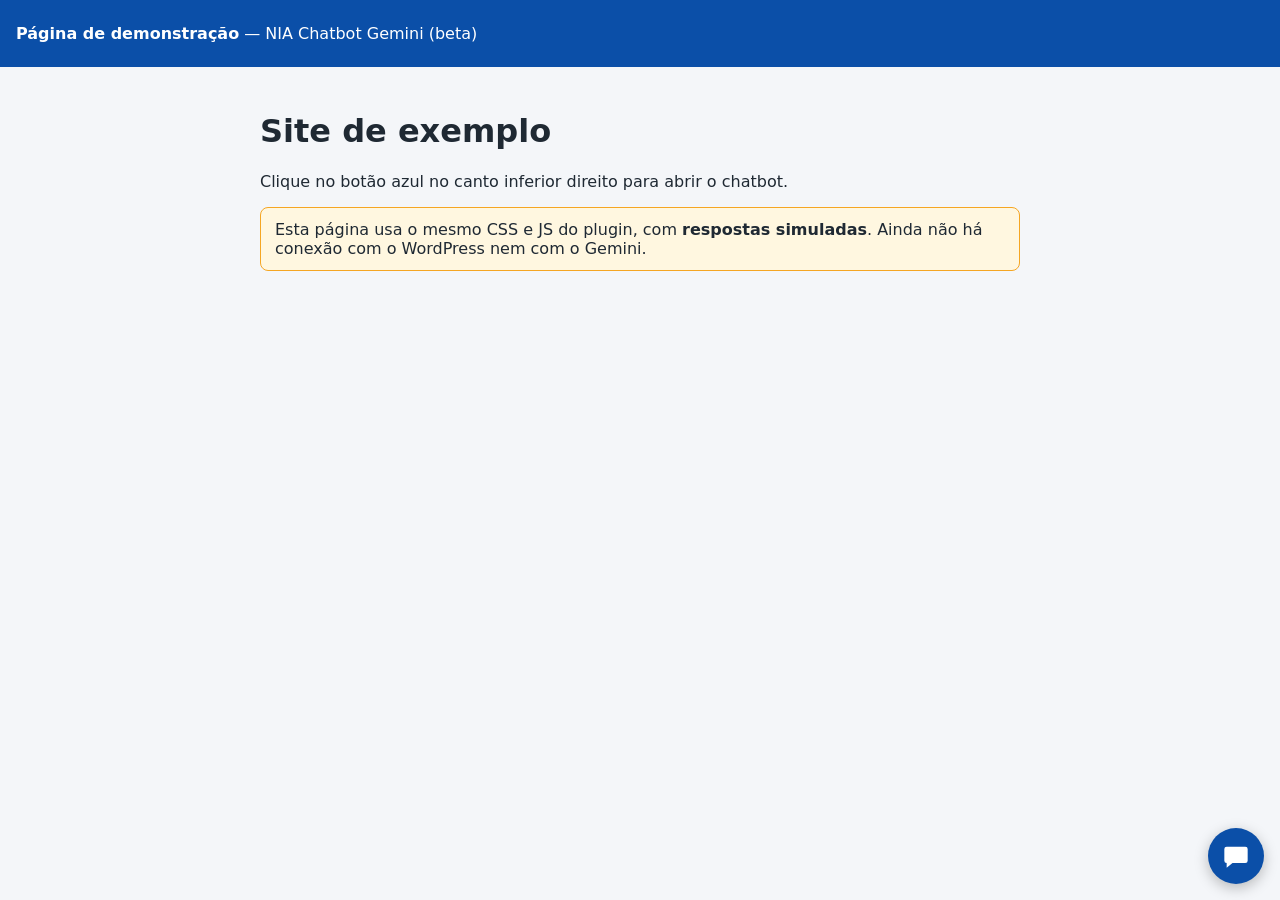
==== demo/index.html @ bdce51b8 "feat: widget do chatbot com respostas simuladas (Etapa 2)" ====
<!DOCTYPE html>
<html lang="pt-BR">
<head>
<meta charset="utf-8">
<meta name="viewport" content="width=device-width, initial-scale=1">
<title>Demonstração - NIA Chatbot Gemini</title>
<link rel="stylesheet" href="../assets/css/chatbot.css">
<style>
	body { font-family: system-ui, "Segoe UI", Arial, sans-serif; margin: 0; color: #1f2933; background: #f4f6f9; }
	header { background: #0b4fa8; color: #fff; padding: 24px 16px; }
	main { max-width: 760px; margin: 0 auto; padding: 24px 16px; }
	.aviso { background: #fff7e0; border: 1px solid #f5a623; border-radius: 8px; padding: 12px 14px; }
</style>
</head>
<body>
<header><strong>Página de demonstração</strong> — NIA Chatbot Gemini (beta)</header>
<main>
	<h1>Site de exemplo</h1>
	<p>Clique no botão azul no canto inferior direito para abrir o chatbot.</p>
	<p class="aviso">Esta página usa o mesmo CSS e JS do plugin, com <strong>respostas simuladas</strong>. Ainda não há conexão com o WordPress nem com o Gemini.</p>
</main>
<script src="../assets/js/chatbot.js"></script>
</body>
</html>
---- assets/css/chatbot.css ----
/* NIA Chatbot Gemini - estilos do widget. Prefixo .nia-cb- evita conflito com o tema. */
.nia-cb-root, .nia-cb-root * { box-sizing: border-box; }
.nia-cb-root {
	--nia-cb-primary: #0b4fa8;
	--nia-cb-primary-dark: #083a7d;
	--nia-cb-bg: #ffffff;
	--nia-cb-text: #1f2933;
	--nia-cb-muted: #eef2f7;
	font-family: system-ui, -apple-system, "Segoe UI", Roboto, Arial, sans-serif;
	font-size: 15px;
	line-height: 1.4;
	color: var(--nia-cb-text);
}

/* Botao flutuante */
.nia-cb-toggle {
	position: fixed; right: 16px; bottom: 16px; z-index: 99998;
	width: 56px; height: 56px; border: 0; border-radius: 50%;
	background: var(--nia-cb-primary); color: #fff; cursor: pointer;
	box-shadow: 0 4px 14px rgba(0, 0, 0, .25);
	display: flex; align-items: center; justify-content: center;
}
.nia-cb-toggle:hover { background: var(--nia-cb-primary-dark); }
.nia-cb-toggle:focus-visible, .nia-cb-send:focus-visible, .nia-cb-close:focus-visible, .nia-cb-input:focus-visible {
	outline: 3px solid #f5a623; outline-offset: 2px;
}
.nia-cb-toggle svg { width: 28px; height: 28px; fill: currentColor; }

/* Janela */
.nia-cb-panel {
	position: fixed; right: 16px; bottom: 84px; z-index: 99999;
	width: 360px; max-width: calc(100vw - 32px);
	height: 480px; max-height: calc(100vh - 110px);
	background: var(--nia-cb-bg); border-radius: 14px;
	box-shadow: 0 10px 30px rgba(0, 0, 0, .3);
	display: none; flex-direction: column; overflow: hidden;
}
.nia-cb-panel.nia-cb-open { display: flex; }

.nia-cb-header {
	background: var(--nia-cb-primary); color: #fff;
	padding: 12px 14px; display: flex; align-items: center; justify-content: space-between;
}
.nia-cb-title { font-weight: 600; font-size: 16px; margin: 0; }
.nia-cb-close { background: transparent; border: 0; color: #fff; font-size: 24px; line-height: 1; cursor: pointer; padding: 2px 8px; }

.nia-cb-messages { flex: 1; overflow-y: auto; padding: 12px; display: flex; flex-direction: column; gap: 8px; background: #f8fafc; }
.nia-cb-msg { max-width: 85%; padding: 9px 12px; border-radius: 12px; white-space: pre-wrap; word-wrap: break-word; overflow-wrap: anywhere; }
.nia-cb-msg-user { align-self: flex-end; background: var(--nia-cb-primary); color: #fff; border-bottom-right-radius: 4px; }
.nia-cb-msg-bot { align-self: flex-start; background: var(--nia-cb-muted); color: var(--nia-cb-text); border-bottom-left-radius: 4px; }
.nia-cb-msg-typing { font-style: italic; opacity: .75; }

.nia-cb-form { display: flex; gap: 8px; padding: 10px; border-top: 1px solid #dde3ea; background: #fff; }
.nia-cb-input { flex: 1; min-width: 0; padding: 10px 12px; border: 1px solid #b8c2cf; border-radius: 8px; font: inherit; color: inherit; }
.nia-cb-send { border: 0; border-radius: 8px; padding: 0 16px; background: var(--nia-cb-primary); color: #fff; font: inherit; font-weight: 600; cursor: pointer; }
.nia-cb-send:disabled { background: #9aa8ba; cursor: not-allowed; }

/* Celular: janela ocupa quase toda a tela */
@media (max-width: 480px) {
	.nia-cb-panel { right: 8px; left: 8px; bottom: 80px; width: auto; max-width: none; height: calc(100vh - 100px); max-height: none; }
	.nia-cb-toggle { right: 12px; bottom: 12px; }
	.nia-cb-input { font-size: 16px; } /* evita zoom automatico no iOS */
}
@media (prefers-reduced-motion: no-preference) {
	.nia-cb-panel.nia-cb-open { animation: nia-cb-in .18s ease-out; }
	@keyframes nia-cb-in { from { opacity: 0; transform: translateY(8px); } to { opacity: 1; transform: none; } }
}
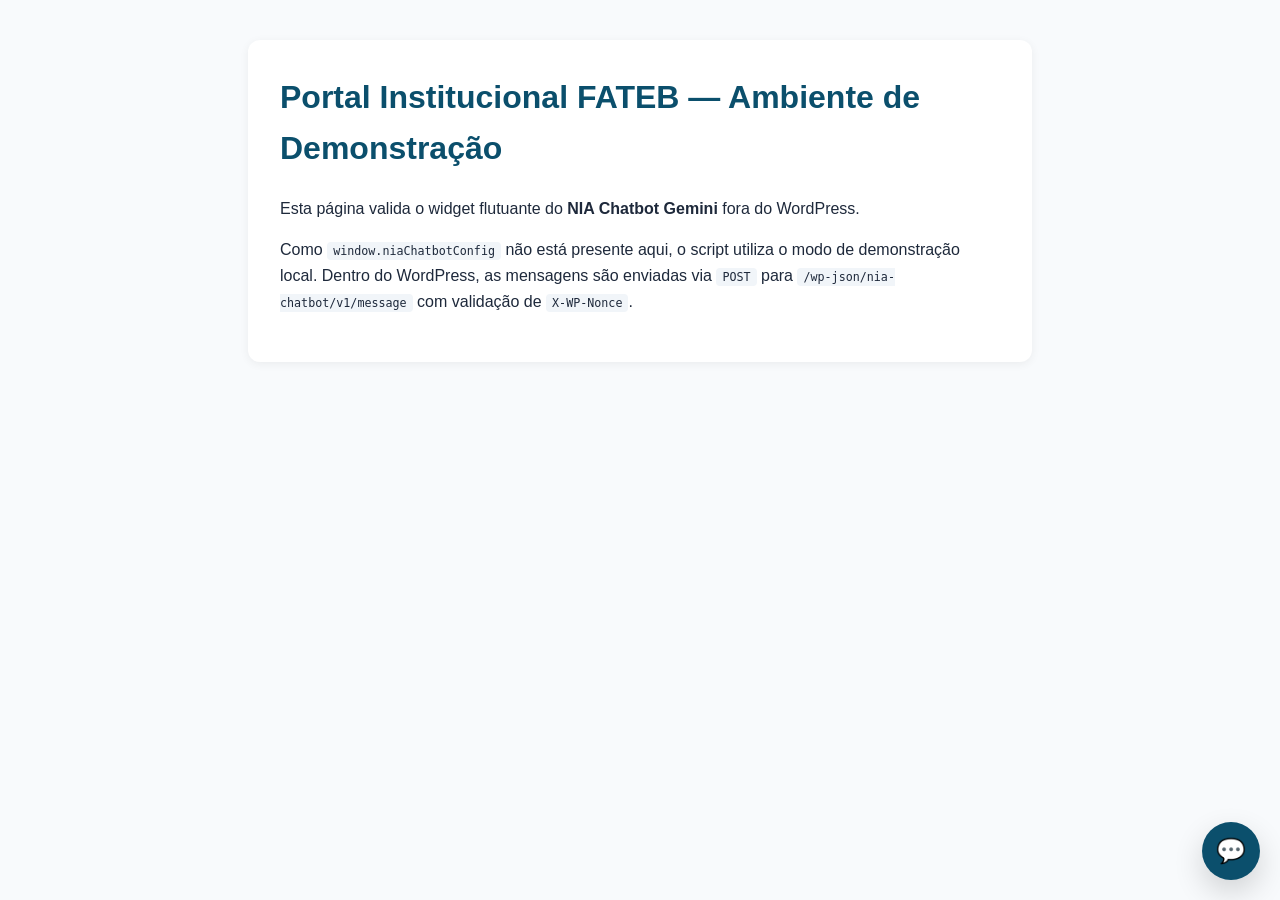
==== commit 45b91a06: "feat: adiciona endpoint REST API e integracao com frontend (Etapa 3)" ====
--- a/demo/index.html
+++ b/demo/index.html
@@ -1,24 +1,53 @@
 <!DOCTYPE html>
 <html lang="pt-BR">
 <head>
-<meta charset="utf-8">
-<meta name="viewport" content="width=device-width, initial-scale=1">
-<title>Demonstração - NIA Chatbot Gemini</title>
-<link rel="stylesheet" href="../assets/css/chatbot.css">
-<style>
-	body { font-family: system-ui, "Segoe UI", Arial, sans-serif; margin: 0; color: #1f2933; background: #f4f6f9; }
-	header { background: #0b4fa8; color: #fff; padding: 24px 16px; }
-	main { max-width: 760px; margin: 0 auto; padding: 24px 16px; }
-	.aviso { background: #fff7e0; border: 1px solid #f5a623; border-radius: 8px; padding: 12px 14px; }
-</style>
+  <meta charset="UTF-8" />
+  <meta name="viewport" content="width=device-width, initial-scale=1.0" />
+  <title>Demo - Assistente Virtual FATEB (NIA)</title>
+  <link rel="stylesheet" href="../assets/css/chatbot.css" />
+  <style>
+    body {
+      font-family: -apple-system, BlinkMacSystemFont, "Segoe UI", Roboto, sans-serif;
+      margin: 0;
+      padding: 40px 20px;
+      background: #f8fafc;
+      color: #1e293b;
+      line-height: 1.6;
+    }
+    .container {
+      max-width: 720px;
+      margin: 0 auto;
+      background: #ffffff;
+      padding: 32px;
+      border-radius: 12px;
+      box-shadow: 0 2px 10px rgba(0, 0, 0, 0.06);
+    }
+    h1 {
+      color: #0b4f6c;
+      margin-top: 0;
+    }
+    code {
+      background: #f1f5f9;
+      padding: 2px 6px;
+      border-radius: 4px;
+      font-size: 0.9em;
+    }
+  </style>
 </head>
 <body>
-<header><strong>Página de demonstração</strong> — NIA Chatbot Gemini (beta)</header>
-<main>
-	<h1>Site de exemplo</h1>
-	<p>Clique no botão azul no canto inferior direito para abrir o chatbot.</p>
-	<p class="aviso">Esta página usa o mesmo CSS e JS do plugin, com <strong>respostas simuladas</strong>. Ainda não há conexão com o WordPress nem com o Gemini.</p>
-</main>
-<script src="../assets/js/chatbot.js"></script>
+  <div class="container">
+    <h1>Portal Institucional FATEB — Ambiente de Demonstração</h1>
+    <p>
+      Esta página valida o widget flutuante do <strong>NIA Chatbot Gemini</strong> fora do WordPress.
+    </p>
+    <p>
+      Como <code>window.niaChatbotConfig</code> não está presente aqui, o script utiliza o modo de
+      demonstração local. Dentro do WordPress, as mensagens são enviadas via <code>POST</code> para
+      <code>/wp-json/nia-chatbot/v1/message</code> com validação de <code>X-WP-Nonce</code>.
+    </p>
+  </div>
+
+  <div id="nia-chatbot-root" aria-live="polite"></div>
+  <script src="../assets/js/chatbot.js"></script>
 </body>
-</html>
+</html>
--- a/assets/css/chatbot.css
+++ b/assets/css/chatbot.css
@@ -1,67 +1,247 @@
-/* NIA Chatbot Gemini - estilos do widget. Prefixo .nia-cb- evita conflito com o tema. */
-.nia-cb-root, .nia-cb-root * { box-sizing: border-box; }
-.nia-cb-root {
-	--nia-cb-primary: #0b4fa8;
-	--nia-cb-primary-dark: #083a7d;
-	--nia-cb-bg: #ffffff;
-	--nia-cb-text: #1f2933;
-	--nia-cb-muted: #eef2f7;
-	font-family: system-ui, -apple-system, "Segoe UI", Roboto, Arial, sans-serif;
-	font-size: 15px;
-	line-height: 1.4;
-	color: var(--nia-cb-text);
-}
-
-/* Botao flutuante */
-.nia-cb-toggle {
-	position: fixed; right: 16px; bottom: 16px; z-index: 99998;
-	width: 56px; height: 56px; border: 0; border-radius: 50%;
-	background: var(--nia-cb-primary); color: #fff; cursor: pointer;
-	box-shadow: 0 4px 14px rgba(0, 0, 0, .25);
-	display: flex; align-items: center; justify-content: center;
-}
-.nia-cb-toggle:hover { background: var(--nia-cb-primary-dark); }
-.nia-cb-toggle:focus-visible, .nia-cb-send:focus-visible, .nia-cb-close:focus-visible, .nia-cb-input:focus-visible {
-	outline: 3px solid #f5a623; outline-offset: 2px;
-}
-.nia-cb-toggle svg { width: 28px; height: 28px; fill: currentColor; }
-
-/* Janela */
-.nia-cb-panel {
-	position: fixed; right: 16px; bottom: 84px; z-index: 99999;
-	width: 360px; max-width: calc(100vw - 32px);
-	height: 480px; max-height: calc(100vh - 110px);
-	background: var(--nia-cb-bg); border-radius: 14px;
-	box-shadow: 0 10px 30px rgba(0, 0, 0, .3);
-	display: none; flex-direction: column; overflow: hidden;
-}
-.nia-cb-panel.nia-cb-open { display: flex; }
-
-.nia-cb-header {
-	background: var(--nia-cb-primary); color: #fff;
-	padding: 12px 14px; display: flex; align-items: center; justify-content: space-between;
-}
-.nia-cb-title { font-weight: 600; font-size: 16px; margin: 0; }
-.nia-cb-close { background: transparent; border: 0; color: #fff; font-size: 24px; line-height: 1; cursor: pointer; padding: 2px 8px; }
-
-.nia-cb-messages { flex: 1; overflow-y: auto; padding: 12px; display: flex; flex-direction: column; gap: 8px; background: #f8fafc; }
-.nia-cb-msg { max-width: 85%; padding: 9px 12px; border-radius: 12px; white-space: pre-wrap; word-wrap: break-word; overflow-wrap: anywhere; }
-.nia-cb-msg-user { align-self: flex-end; background: var(--nia-cb-primary); color: #fff; border-bottom-right-radius: 4px; }
-.nia-cb-msg-bot { align-self: flex-start; background: var(--nia-cb-muted); color: var(--nia-cb-text); border-bottom-left-radius: 4px; }
-.nia-cb-msg-typing { font-style: italic; opacity: .75; }
-
-.nia-cb-form { display: flex; gap: 8px; padding: 10px; border-top: 1px solid #dde3ea; background: #fff; }
-.nia-cb-input { flex: 1; min-width: 0; padding: 10px 12px; border: 1px solid #b8c2cf; border-radius: 8px; font: inherit; color: inherit; }
-.nia-cb-send { border: 0; border-radius: 8px; padding: 0 16px; background: var(--nia-cb-primary); color: #fff; font: inherit; font-weight: 600; cursor: pointer; }
-.nia-cb-send:disabled { background: #9aa8ba; cursor: not-allowed; }
-
-/* Celular: janela ocupa quase toda a tela */
+/* Estilos isolados do widget NIA Chatbot FATEB */
+#nia-chatbot-root {
+  --nia-primary: #0b4f6c;
+  --nia-primary-dark: #083b51;
+  --nia-bg: #ffffff;
+  --nia-surface: #f4f6f8;
+  --nia-text: #1f2937;
+  --nia-muted: #6b7280;
+  --nia-border: #d1d5db;
+  --nia-error-bg: #fef2f2;
+  --nia-error-text: #991b1b;
+  --nia-error-border: #fecaca;
+  --nia-radius: 14px;
+  --nia-shadow: 0 12px 30px rgba(0, 0, 0, 0.16);
+
+  font-family: -apple-system, BlinkMacSystemFont, "Segoe UI", Roboto, Oxygen, Ubuntu, Cantarell, sans-serif;
+  font-size: 15px;
+  line-height: 1.45;
+  color: var(--nia-text);
+  position: fixed;
+  right: 20px;
+  bottom: 20px;
+  z-index: 999999;
+}
+
+#nia-chatbot-root *,
+#nia-chatbot-root *::before,
+#nia-chatbot-root *::after {
+  box-sizing: border-box;
+}
+
+.nia-sr-only {
+  position: absolute;
+  width: 1px;
+  height: 1px;
+  padding: 0;
+  margin: -1px;
+  overflow: hidden;
+  clip: rect(0, 0, 0, 0);
+  white-space: nowrap;
+  border: 0;
+}
+
+/* Botão flutuante */
+.nia-chatbot-toggle {
+  width: 58px;
+  height: 58px;
+  border-radius: 50%;
+  border: none;
+  background: var(--nia-primary);
+  color: #ffffff;
+  font-size: 24px;
+  cursor: pointer;
+  display: flex;
+  align-items: center;
+  justify-content: center;
+  box-shadow: var(--nia-shadow);
+  transition: background-color 0.2s ease, transform 0.15s ease;
+  margin-left: auto;
+}
+
+.nia-chatbot-toggle:hover {
+  background: var(--nia-primary-dark);
+  transform: scale(1.04);
+}
+
+.nia-chatbot-toggle:focus-visible,
+.nia-chatbot-close:focus-visible,
+.nia-chatbot-input:focus-visible,
+.nia-chatbot-send:focus-visible {
+  outline: 3px solid #f59e0b;
+  outline-offset: 2px;
+}
+
+/* Janela do chat */
+.nia-chatbot-window {
+  width: 360px;
+  max-width: calc(100vw - 32px);
+  height: 500px;
+  max-height: calc(100vh - 100px);
+  background: var(--nia-bg);
+  border: 1px solid var(--nia-border);
+  border-radius: var(--nia-radius);
+  box-shadow: var(--nia-shadow);
+  display: flex;
+  flex-direction: column;
+  overflow: hidden;
+  margin-bottom: 12px;
+}
+
+.nia-chatbot-window[hidden] {
+  display: none !important;
+}
+
+/* Cabeçalho */
+.nia-chatbot-header {
+  background: var(--nia-primary);
+  color: #ffffff;
+  padding: 14px 16px;
+  display: flex;
+  align-items: center;
+  justify-content: space-between;
+  gap: 12px;
+}
+
+.nia-chatbot-title-group {
+  display: flex;
+  flex-direction: column;
+}
+
+.nia-chatbot-title {
+  margin: 0;
+  font-size: 16px;
+  font-weight: 700;
+  color: #ffffff;
+}
+
+.nia-chatbot-subtitle {
+  font-size: 12px;
+  opacity: 0.9;
+}
+
+.nia-chatbot-close {
+  background: transparent;
+  border: none;
+  color: #ffffff;
+  font-size: 26px;
+  line-height: 1;
+  cursor: pointer;
+  padding: 4px 8px;
+  border-radius: 6px;
+}
+
+.nia-chatbot-close:hover {
+  background: rgba(255, 255, 255, 0.15);
+}
+
+/* Histórico de mensagens */
+.nia-chatbot-messages {
+  flex: 1;
+  padding: 14px;
+  overflow-y: auto;
+  background: var(--nia-surface);
+  display: flex;
+  flex-direction: column;
+  gap: 10px;
+}
+
+.nia-chatbot-message {
+  max-width: 84%;
+  padding: 10px 13px;
+  border-radius: 12px;
+  word-wrap: break-word;
+  white-space: pre-wrap;
+  font-size: 14px;
+}
+
+.nia-chatbot-message--bot {
+  align-self: flex-start;
+  background: #ffffff;
+  color: var(--nia-text);
+  border: 1px solid var(--nia-border);
+  border-bottom-left-radius: 4px;
+}
+
+.nia-chatbot-message--user {
+  align-self: flex-end;
+  background: var(--nia-primary);
+  color: #ffffff;
+  border-bottom-right-radius: 4px;
+}
+
+.nia-chatbot-message--error {
+  align-self: flex-start;
+  background: var(--nia-error-bg);
+  color: var(--nia-error-text);
+  border: 1px solid var(--nia-error-border);
+  border-bottom-left-radius: 4px;
+}
+
+.nia-chatbot-typing {
+  font-style: italic;
+  color: var(--nia-muted);
+}
+
+/* Formulário de envio */
+.nia-chatbot-form {
+  display: flex;
+  align-items: flex-end;
+  gap: 8px;
+  padding: 10px 12px;
+  background: #ffffff;
+  border-top: 1px solid var(--nia-border);
+}
+
+.nia-chatbot-input {
+  flex: 1;
+  resize: none;
+  border: 1px solid var(--nia-border);
+  border-radius: 8px;
+  padding: 9px 11px;
+  font-family: inherit;
+  font-size: 14px;
+  line-height: 1.4;
+  color: var(--nia-text);
+  background: #ffffff;
+  max-height: 96px;
+}
+
+.nia-chatbot-input:disabled {
+  background: var(--nia-surface);
+  cursor: not-allowed;
+}
+
+.nia-chatbot-send {
+  background: var(--nia-primary);
+  color: #ffffff;
+  border: none;
+  border-radius: 8px;
+  padding: 10px 14px;
+  font-size: 14px;
+  font-weight: 600;
+  cursor: pointer;
+  transition: background-color 0.2s ease;
+}
+
+.nia-chatbot-send:hover:not(:disabled) {
+  background: var(--nia-primary-dark);
+}
+
+.nia-chatbot-send:disabled {
+  opacity: 0.6;
+  cursor: not-allowed;
+}
+
+/* Responsivo mobile */
 @media (max-width: 480px) {
-	.nia-cb-panel { right: 8px; left: 8px; bottom: 80px; width: auto; max-width: none; height: calc(100vh - 100px); max-height: none; }
-	.nia-cb-toggle { right: 12px; bottom: 12px; }
-	.nia-cb-input { font-size: 16px; } /* evita zoom automatico no iOS */
-}
-@media (prefers-reduced-motion: no-preference) {
-	.nia-cb-panel.nia-cb-open { animation: nia-cb-in .18s ease-out; }
-	@keyframes nia-cb-in { from { opacity: 0; transform: translateY(8px); } to { opacity: 1; transform: none; } }
-}
+  #nia-chatbot-root {
+    right: 12px;
+    bottom: 12px;
+  }
+
+  .nia-chatbot-window {
+    width: calc(100vw - 24px);
+    height: 70vh;
+  }
+}
